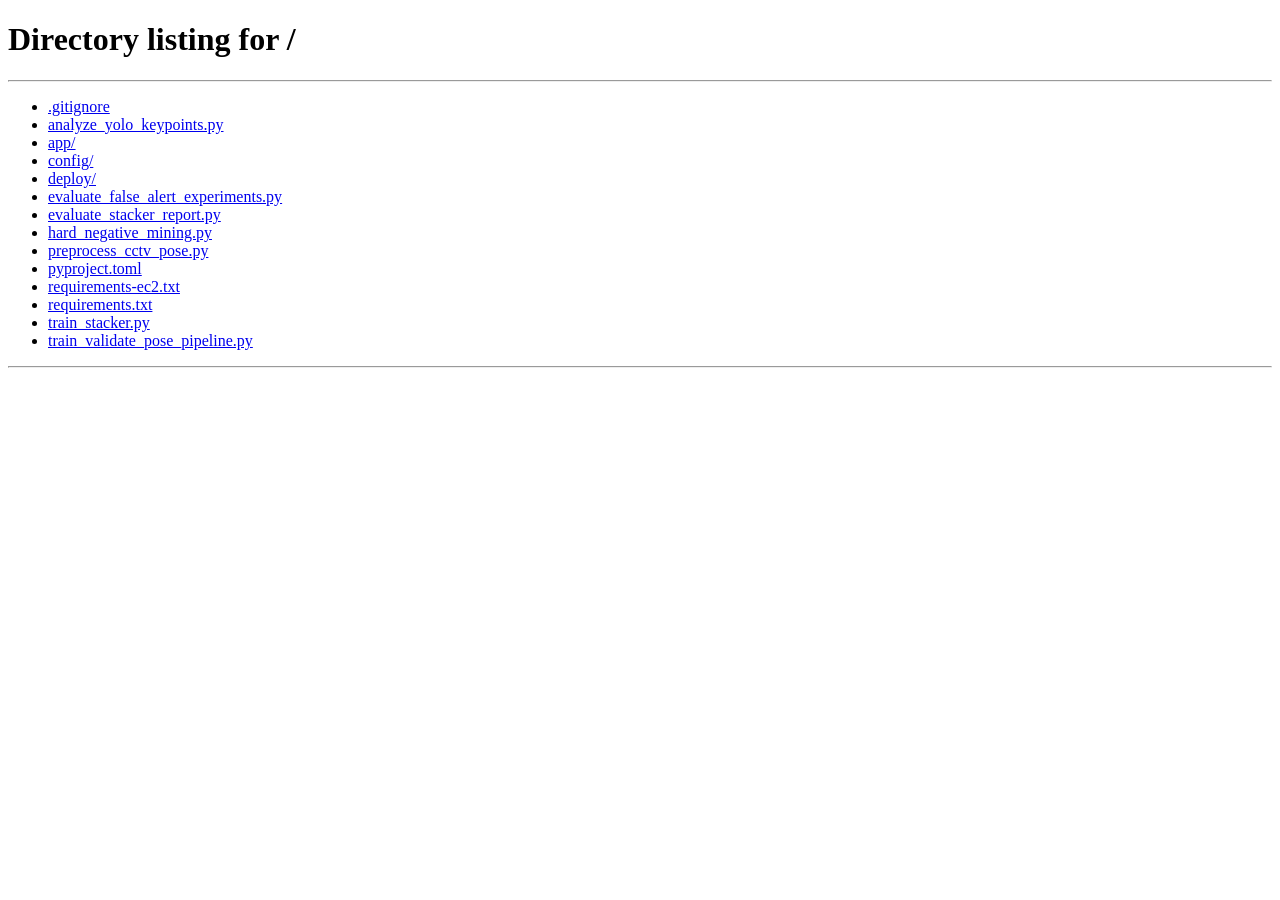
==== app/static/index.html @ 8fa6daf5 "act" ====
<!doctype html>
<html lang="es">
<head>
  <meta charset="utf-8" />
  <meta name="viewport" content="width=device-width, initial-scale=1" />
  <title>Sicher - Monitoreo AI</title>
  <link rel="stylesheet" href="/static/index.css?v=camera-layout-20260517" />
  <script src="/config.js"></script>
</head>
<body>
<header>
  <h1>Sistema de Videovigilancia</h1>
  <div class="sp"></div>
  <div id="who" class="muted">-</div>
  <button id="btnLogout" class="sec w-auto">Cerrar sesion</button>
</header>

<main>
  <section class="panel" id="left">
    <div class="flex-between">
      <h2 class="mt-0">Registrar camara</h2>
      <button id="btnToggleReg" class="collapse-toggle" title="Ocultar/Mostrar registro">&#9650;</button>
    </div>

    <div id="regSection" class="collapsible">
      <div class="row">
        <div>
          <label>Serial</label>
          <input id="cam_serial" placeholder="SN-LOBBY-001" />
        </div>
        <div>
          <label>Fuente</label>
          <input id="cam_src" placeholder="rtsp://usuario:contraseña@IP:554/ruta_del_stream" />
        </div>
      </div>

      <div>
        <label>Ubicacion</label>
        <input id="cam_location" placeholder="Lobby principal - puerta norte" />
      </div>

      <div class="row mt-10">
        <button id="btnAdd">Agregar/Actualizar</button>
      </div>
    </div>

    <h3 class="section-title">Camaras registradas</h3>
    <div id="camList" class="alerts"></div>

    <hr class="section-divider" />

    <div class="options-card">
      <h3>Opciones del Sistema</h3>

      <div class="system-model-config">
        <label for="operatorModelProfile">Modelo para las camaras</label>
        <select id="operatorModelProfile"></select>
        <div id="operatorModelMeta" class="config-meta">Cargando perfiles...</div>
        <button id="btnSaveOperatorModel" class="cam-btn cam-btn-save mt-10">Guardar modelo del operador</button>
        <span id="operatorModelSave" class="config-save-state"></span>
      </div>

      <label class="switchWrap">
        <input type="checkbox" id="chkOverlay">
        <span class="switch"></span>
        <span class="switchText">Mostrar esqueleto</span>
      </label>
    </div>

    <h2>Alertas</h2>
    <div id="alerts" class="alerts"></div>
  </section>

  <section class="panel" id="right">
    <div class="flex-between gap-10">
      <h2 class="mt-0">Monitoreo</h2>
      <div class="toolbar-actions">
        <button id="btnToggleSidebar" class="icon-btn" title="Ocultar panel lateral" aria-pressed="false">
          <span class="hamburger-bars" aria-hidden="true"></span>
          <span id="sidebarToggleText">Ocultar panel</span>
        </button>
        <label class="switchWrap toolbar-switch" title="Silenciar sonido de alertas">
          <input type="checkbox" id="chkMuteAlert">
          <span class="switch"></span>
          <span class="switchText">Silenciar sonido</span>
        </label>
      </div>
    </div>

    <div id="camGrid" class="grid mt-10"></div>
  </section>
</main>

<footer>
  <p>Proyecto de tesis enfocado en la deteccion de acciones anomalas en video</p>
  <p>Propiedad de: Pedro Retuerto Diaz</p>
</footer>

<script>
const $ = s => document.querySelector(s);
const tokenKey = 'sicher.token';
const emailKey = 'sicher.email';
const alertMuteKey = 'sicher.alert_muted';
const sidebarHiddenKey = 'sicher.sidebar_hidden';
const wsMap = new Map();
const wsReconnectTimers = new Map();
const wsReconnectAttempts = new Map();
const wsExpectedClose = new Set();
const wsLastStatus = new Map();
const wsLastStatusAt = new Map();
const cameraMeta = new Map();
const modelProfiles = new Map();
const cameraConfigs = new Map();
const alertingCameras = new Set();
let operatorModelConfig = null;
let activeBigCam = null;
let sessionCheckTimer = null;

const apiUrl = path => (window.sicherApiUrl ? window.sicherApiUrl(path) : path);
const inferenceUrl = path => (window.sicherInferenceUrl ? window.sicherInferenceUrl(path) : path);
const wsUrl = path => (window.sicherWsUrl ? window.sicherWsUrl(path) : path);

const toDomKey = value => String(value || '').replace(/[^a-zA-Z0-9_-]/g, '_');
const domId = (prefix, serialNumber) => `${prefix}-${toDomKey(serialNumber)}`;
const CONN_STATUS_LABEL = {
  online: 'Online',
  offline: 'Offline',
  error: 'Error'
};

function authHeaders() {
  const headers = { 'Content-Type': 'application/json' };
  const email = localStorage.getItem(emailKey);
  const userId = localStorage.getItem('sicher.user_id');
  if (email) headers['X-User-Email'] = email;
  if (userId) headers['X-User-Id'] = userId;
  return headers;
}

function apiErrorMessage(data, fallback) {
  return data?.error || data?.detail?.error || data?.detail || fallback;
}

function escapeHtml(value) {
  return String(value ?? '')
    .replace(/&/g, '&amp;')
    .replace(/</g, '&lt;')
    .replace(/>/g, '&gt;')
    .replace(/"/g, '&quot;')
    .replace(/'/g, '&#039;');
}

function setConnectionState(serialNumber, status, detail = '') {
  const dot = document.getElementById(domId('dot', serialNumber));
  const rowStatus = document.getElementById(domId('conn', serialNumber));
  const cardStatus = document.getElementById(domId('connCard', serialNumber));
  const label = CONN_STATUS_LABEL[status] || status;

  if (dot) {
    dot.classList.remove('st-online', 'st-offline', 'st-error');
    dot.classList.add(`st-${status}`);
  }
  if (rowStatus) {
    rowStatus.textContent = label;
    rowStatus.classList.remove('st-online', 'st-offline', 'st-error');
    rowStatus.classList.add(`st-${status}`);
    rowStatus.title = detail || '';
  }
  if (cardStatus) {
    cardStatus.textContent = label;
    cardStatus.classList.remove('st-online', 'st-offline', 'st-error');
    cardStatus.classList.add(`st-${status}`);
    cardStatus.title = detail || '';
  }
}

async function reportCameraStatus(serialNumber, status, detail = '', force = false) {
  const now = Date.now();
  const lastStatus = wsLastStatus.get(serialNumber);
  const lastAt = wsLastStatusAt.get(serialNumber) || 0;
  if (!force && lastStatus === status && (now - lastAt) < 20000) return;

  wsLastStatus.set(serialNumber, status);
  wsLastStatusAt.set(serialNumber, now);

  try {
    await fetch(apiUrl(`/cameras/${encodeURIComponent(serialNumber)}/status`), {
      method: 'POST',
      headers: authHeaders(),
      body: JSON.stringify({ status, detail: detail || null })
    });
  } catch (e) {
    console.warn(`No se pudo registrar estado ${status} para ${serialNumber}:`, e);
  }
}

function clearReconnectTimer(serialNumber) {
  const timer = wsReconnectTimers.get(serialNumber);
  if (timer) {
    clearTimeout(timer);
    wsReconnectTimers.delete(serialNumber);
  }
}

function scheduleReconnect(serialNumber, src, locationDescription = '') {
  if (wsExpectedClose.has(serialNumber)) return;
  if (wsReconnectTimers.has(serialNumber)) return;

  const attempts = wsReconnectAttempts.get(serialNumber) || 0;
  const delayMs = Math.min(30000, 1000 * (2 ** attempts));
  const detail = `reintento ${attempts + 1} en ${Math.round(delayMs / 1000)}s`;
  setConnectionState(serialNumber, 'error', detail);
  reportCameraStatus(serialNumber, 'error', detail).catch(() => {});

  const timer = setTimeout(() => {
    wsReconnectTimers.delete(serialNumber);
    wsReconnectAttempts.set(serialNumber, attempts + 1);
    openWS(serialNumber, src, locationDescription, { isReconnect: true });
  }, delayMs);
  wsReconnectTimers.set(serialNumber, timer);
}

function setCameraAlerting(serialNumber, isAlerting) {
  const card = document.getElementById(domId('card', serialNumber));
  if (!card) return;

  if (isAlerting) {
    alertingCameras.add(serialNumber);
    card.classList.add('alerting');
  } else {
    alertingCameras.delete(serialNumber);
    card.classList.remove('alerting');
  }
}

function expandCamera(serialNumber) {
  const grid = $('#camGrid');
  const card = document.getElementById(domId('card', serialNumber));
  if (!card) return;

  if (activeBigCam && activeBigCam !== serialNumber) {
    const prev = document.getElementById(domId('card', activeBigCam));
    if (prev) prev.classList.remove('bigCam');
  }

  activeBigCam = serialNumber;
  card.classList.add('bigCam');
  grid.classList.add('smallLayout');
}

function restoreCamera(serialNumber = activeBigCam) {
  if (!serialNumber) return;
  const card = document.getElementById(domId('card', serialNumber));
  if (!card) return;

  card.classList.remove('bigCam');

  if (activeBigCam === serialNumber) {
    activeBigCam = null;
    $('#camGrid').classList.remove('smallLayout');
  }
}

function bindManualCameraExpand(card, serialNumber) {
  card.addEventListener('click', () => {
    if (activeBigCam === serialNumber) {
      restoreCamera(serialNumber);
      return;
    }
    expandCamera(serialNumber);
  });
}

document.addEventListener('click', ev => {
  if (!activeBigCam) return;
  const activeCard = document.getElementById(domId('card', activeBigCam));
  if (!activeCard) {
    activeBigCam = null;
    $('#camGrid')?.classList.remove('smallLayout');
    return;
  }
  if (!activeCard.contains(ev.target)) restoreCamera(activeBigCam);
});

document.addEventListener('keydown', ev => {
  if (ev.key === 'Escape') restoreCamera(activeBigCam);
});

/* ===========================
   OVERLAY: CARGAR ESTADO
=========================== */
async function loadOverlay() {
  try {
    const res = await fetch(inferenceUrl('/overlay/get'));
    const data = await res.json();
    $('#chkOverlay').checked = data.overlay === true;
  } catch (e) {
    console.warn('No se pudo cargar overlay:', e);
  }
}

/* ===========================
   OVERLAY: CAMBIAR ESTADO
=========================== */
async function setOverlay() {
  const val = $('#chkOverlay').checked;
  await fetch(inferenceUrl('/overlay/set'), {
    method: 'POST',
    headers: { 'Content-Type': 'application/json' },
    body: JSON.stringify({ overlay: val })
  });
}

$('#chkOverlay').addEventListener('change', setOverlay);

/* ===========================
   MODELOS POR CAMARA
=========================== */
async function loadModelProfiles() {
  try {
    const res = await fetch(apiUrl('/model-profiles'), { headers: authHeaders() });
    const data = await res.json();
    if (!res.ok) throw new Error(apiErrorMessage(data, 'No se pudieron cargar perfiles'));

    modelProfiles.clear();
    data.forEach(profile => modelProfiles.set(profile.id, profile));
  } catch (e) {
    console.warn('No se pudieron cargar perfiles de modelo:', e);
  }
}

function profileOptionsHtml(selectedId) {
  if (modelProfiles.size === 0) {
    return '<option value="hnm_balanced">Recomendado</option>';
  }

  return Array.from(modelProfiles.values()).map(profile => {
    const selected = profile.id === selectedId ? 'selected' : '';
    const disabled = profile.available ? '' : 'disabled';
    const suffix = profile.available ? '' : ' - no instalado';
    return `<option value="${escapeHtml(profile.id)}" ${selected} ${disabled}>${escapeHtml(profileDisplayName(profile))}${suffix}</option>`;
  }).join('');
}

function profileDisplayName(profileOrId) {
  const id = typeof profileOrId === 'string' ? profileOrId : profileOrId?.id;
  if (id === 'hnm_balanced') return 'Recomendado';
  return (typeof profileOrId === 'object' && profileOrId?.name) ? profileOrId.name : (id || 'Modelo');
}

function renderOperatorModelConfig(rawConfig = {}) {
  operatorModelConfig = rawConfig;
  const select = $('#operatorModelProfile');
  const meta = $('#operatorModelMeta');
  if (!select) return;

  const selectedId = rawConfig.model_profile || 'hnm_balanced';
  select.innerHTML = profileOptionsHtml(selectedId);
  select.value = selectedId;

  const profile = modelProfiles.get(selectedId) || rawConfig;
  if (meta) {
    meta.textContent = `${profileDisplayName(profile.id ? profile : selectedId)} · ${Number(profile.fps ?? rawConfig.fps ?? 10).toFixed(0)} FPS · imgsz ${profile.imgsz ?? rawConfig.imgsz ?? 960} · ${profile.pose_model ?? rawConfig.pose_model ?? 'yolo11s-pose.pt'} · promedio ${profile.smoothing_windows ?? rawConfig.smoothing_windows ?? 3} ventanas · thresholds por camara`;
  }
}

async function loadOperatorModelConfig() {
  try {
    const res = await fetch(apiUrl('/operator/inference-config'), { headers: authHeaders() });
    const data = await res.json();
    if (!res.ok) throw new Error(apiErrorMessage(data, 'No se pudo cargar modelo del operador'));
    renderOperatorModelConfig(data);
  } catch (e) {
    console.warn('No se pudo cargar modelo del operador:', e);
    renderOperatorModelConfig({ model_profile: 'hnm_balanced' });
  }
}

async function saveOperatorModelConfig() {
  const select = $('#operatorModelProfile');
  const status = $('#operatorModelSave');
  if (!select) return;

  if (status) status.textContent = 'Guardando...';
  try {
    const res = await fetch(apiUrl('/operator/inference-config'), {
      method: 'PATCH',
      headers: authHeaders(),
      body: JSON.stringify({ model_profile: select.value })
    });
    const data = await res.json();
    if (!res.ok) throw new Error(apiErrorMessage(data, 'No se pudo guardar modelo del operador'));
    renderOperatorModelConfig(data);
    await loadCameras();
    if (status) status.textContent = `Guardado · ${data.updated_cameras || 0} camaras actualizadas`;
    setTimeout(() => { if (status) status.textContent = ''; }, 2600);
  } catch (e) {
    if (status) status.textContent = 'Error';
    alert(e.message || 'No se pudo guardar modelo del operador');
  }
}

function configWithProfileDefaults(config = {}) {
  const profileId = config.model_profile || 'hnm_balanced';
  const profile = modelProfiles.get(profileId) || modelProfiles.get('hnm_balanced') || {};
  return {
    model_profile: profileId,
    threshold: Number(config.threshold ?? profile.threshold ?? 0.49),
    fps: Number(config.fps ?? profile.fps ?? 10),
    imgsz: Number(config.imgsz ?? profile.imgsz ?? 960),
    pose_model: config.pose_model || profile.pose_model || 'yolo11s-pose.pt',
    feature_version: config.feature_version || profile.feature_version || 'v1',
    smoothing_windows: Number(config.smoothing_windows ?? profile.smoothing_windows ?? 3),
    alert_windows: Number(config.alert_windows ?? profile.alert_windows ?? 2),
    cooldown_seconds: Number(config.cooldown_seconds ?? profile.cooldown_seconds ?? 30),
    overlay: Boolean(config.overlay ?? false)
  };
}

function renderCameraRuntimeMeta(serialNumber, config) {
  const key = toDomKey(serialNumber);
  const meta = document.getElementById(`cfgMeta-${key}`);
  const cardCfg = document.getElementById(`cfg-${key}`);
  const thrLive = document.getElementById(`thrLive-${key}`);
  const profile = modelProfiles.get(config.model_profile);
  const profileName = profileDisplayName(profile || config.model_profile);
  const text = `${profileName} · ${Number(config.fps || 0).toFixed(0)} FPS · imgsz ${config.imgsz} · ${config.pose_model} · promedio ${config.smoothing_windows} ventanas · alerta: ${config.alert_windows} ventanas + ${Number(config.cooldown_seconds || 0).toFixed(0)}s`;
  if (meta) meta.textContent = text;
  if (cardCfg) {
    const compact = `${profileName} · thr ${Number(config.threshold || 0).toFixed(2)}`;
    cardCfg.title = compact;
    cardCfg.innerHTML = `<span class="hamburger-bars" aria-hidden="true"></span><span>${escapeHtml(profileName)}</span>`;
  }
  if (thrLive) thrLive.textContent = Number(config.threshold || 0).toFixed(2);
}

function renderCameraConfig(serialNumber, rawConfig = {}) {
  const key = toDomKey(serialNumber);
  const config = configWithProfileDefaults(rawConfig);
  cameraConfigs.set(serialNumber, config);

  const range = document.getElementById(`cardThr-${key}`);
  const value = document.getElementById(`cardThrVal-${key}`);
  if (range) range.value = Number(config.threshold).toFixed(2);
  if (value) value.textContent = Number(config.threshold).toFixed(2);
  renderCameraRuntimeMeta(serialNumber, config);
}

async function saveCameraConfig(serialNumber) {
  const key = toDomKey(serialNumber);
  const range = document.getElementById(`cardThr-${key}`);
  const status = document.getElementById(`cardCfgSave-${key}`);
  if (!range) return;

  const payload = {
    threshold: Number(range.value),
    overlay: $('#chkOverlay')?.checked === true
  };

  if (status) status.textContent = 'Guardando...';
  try {
    const res = await fetch(apiUrl(`/cameras/${encodeURIComponent(serialNumber)}/inference-config`), {
      method: 'PATCH',
      headers: authHeaders(),
      body: JSON.stringify(payload)
    });
    const data = await res.json();
    if (!res.ok) throw new Error(apiErrorMessage(data, 'No se pudo guardar configuracion'));
    renderCameraConfig(serialNumber, data);
    if (status) status.textContent = 'Guardado';
    setThresholdEditorOpen(serialNumber, false);
    setTimeout(() => { if (status) status.textContent = ''; }, 1800);
  } catch (e) {
    if (status) status.textContent = 'Error';
    alert(e.message || 'No se pudo guardar configuracion');
  }
}

function setThresholdEditorOpen(serialNumber, open) {
  const key = toDomKey(serialNumber);
  const editor = document.getElementById(`thresholdEditor-${key}`);
  const toggle = document.getElementById(`thresholdToggle-${key}`);
  if (!editor || !toggle) return;
  editor.classList.toggle('hidden', !open);
  toggle.setAttribute('aria-expanded', open ? 'true' : 'false');
}

function toggleThresholdEditor(serialNumber) {
  const key = toDomKey(serialNumber);
  const editor = document.getElementById(`thresholdEditor-${key}`);
  if (!editor) return;
  setThresholdEditorOpen(serialNumber, editor.classList.contains('hidden'));
}

function loadAlertSoundPreference() {
  const muted = localStorage.getItem(alertMuteKey) === '1';
  const chkMute = $('#chkMuteAlert');
  if (chkMute) chkMute.checked = muted;
}

function setAlertSoundPreference() {
  const muted = $('#chkMuteAlert')?.checked === true;
  localStorage.setItem(alertMuteKey, muted ? '1' : '0');
  if (muted) pendingAlertSound = false;
}

function setSidebarHidden(hidden) {
  document.body.classList.toggle('sidebar-hidden', hidden);
  localStorage.setItem(sidebarHiddenKey, hidden ? '1' : '0');

  const btn = $('#btnToggleSidebar');
  const label = $('#sidebarToggleText');
  if (btn) {
    btn.setAttribute('aria-pressed', hidden ? 'true' : 'false');
    btn.title = hidden ? 'Mostrar panel lateral' : 'Ocultar panel lateral';
  }
  if (label) label.textContent = hidden ? 'Mostrar panel configurable' : 'Ocultar panel configurable';
}

function loadSidebarPreference() {
  setSidebarHidden(localStorage.getItem(sidebarHiddenKey) === '1');
}

function toggleSidebar() {
  setSidebarHidden(!document.body.classList.contains('sidebar-hidden'));
}

/* ===========================
    SESION
=========================== */
function setWho() {
  const nombre = localStorage.getItem('sicher.nombre');
  const apellido = localStorage.getItem('sicher.apellido');
  const role = localStorage.getItem('sicher.role') || localStorage.getItem('sicher.charge') || '-';

  if (nombre && apellido) {
    $('#who').innerHTML = `Bienvenido: <b>${nombre} ${apellido}</b> `;
  } else {
    $('#who').innerHTML = 'No autenticado';
  }
}

function clearLocalSession() {
  localStorage.removeItem(tokenKey);
  localStorage.removeItem(emailKey);
  localStorage.removeItem('sicher.nombre');
  localStorage.removeItem('sicher.apellido');
  localStorage.removeItem('sicher.role');
  localStorage.removeItem('sicher.charge');
  localStorage.removeItem('sicher.user_id');
  localStorage.removeItem('sicher.company_name');
}

function logout() {
  clearLocalSession();
  window.location.href = '/';
}

function forceSessionClosed(message) {
  Array.from(wsMap.keys()).forEach(serial => closeWS(serial, { removeCard: true, report: false }));
  clearLocalSession();
  alert(message || 'Su sesion fue cerrada.');
  window.location.href = '/';
}

async function checkSessionAccess() {
  if (!localStorage.getItem(tokenKey)) return false;
  try {
    const res = await fetch(apiUrl('/session/status'), { headers: authHeaders() });
    const data = await res.json();
    if (!res.ok || data.authenticated === false || data.is_active === false) {
      forceSessionClosed(data.message || 'Usted no tiene permisos. Pida activacion a su jefe.');
      return false;
    }
    return true;
  } catch (e) {
    console.warn('No se pudo verificar la sesion:', e);
    return true;
  }
}

function startSessionMonitor() {
  if (sessionCheckTimer) clearInterval(sessionCheckTimer);
  sessionCheckTimer = setInterval(checkSessionAccess, 5000);
}

/* ===========================
   CAMERAS CRUD
=========================== */
async function addCamera() {
  const serial_number = $('#cam_serial').value.trim();
  const src = $('#cam_src').value.trim();
  const location_description = $('#cam_location').value.trim();

  if (!serial_number || !src) return alert('Completa serial y fuente');

  const res = await fetch(apiUrl('/cameras'), {
    method: 'POST',
    headers: authHeaders(),
    body: JSON.stringify({ serial_number, src, location_description })
  });

  if (!res.ok) {
    const err = await res.json().catch(() => ({}));
    alert(apiErrorMessage(err, 'No se pudo registrar la camara'));
    return;
  }

  $('#cam_serial').value = '';
  $('#cam_src').value = '';
  $('#cam_location').value = '';

  await loadCameras();
}

async function deleteCamera(serialNumber,btnElement) {
  closeWS(serialNumber, { removeCard: true, report: false });
  if (btnElement) {
    const row = btnElement.closest('.cam-row');
    if (row) row.remove();
  }
  const headers = {};
  const email = localStorage.getItem(emailKey);
  const userId = localStorage.getItem('sicher.user_id');
  if (email) headers['X-User-Email'] = email;
  if (userId) headers['X-User-Id'] = userId;

  try {
    await fetch(apiUrl('/cameras/' + encodeURIComponent(serialNumber)), {
      method: 'DELETE',
      headers
    });
  
  } catch (error) {
    console.error("Error al borrar en el servidor", error);
    alert("Hubo un error de conexión. Recargando cámaras...");
    await loadCameras(); 
  }

  await loadCameras();
}

function rowCam(cfg) {
  const serial = cfg.serial_number || cfg.cam_id;
  const location = cfg.location_description || 'Sin ubicacion';
  const div = document.createElement('div');
  div.className = 'cam-row';
  div.innerHTML = `
    <div class="flex-row gap-8 mb-8">
      <div class="statusdot" id="${domId('dot', serial)}"></div>
      <div class="flex-1">
        <b>${escapeHtml(serial)}</b>
        <div class="cam-conn muted">${escapeHtml(location)}</div>
      </div>
    </div>
    <div class="cam-actions">
      <button data-serial="${escapeHtml(serial)}" data-src="${encodeURIComponent(cfg.src)}" data-loc="${encodeURIComponent(location)}" class="btnOpen cam-btn cam-btn-open">Abrir</button>
      <button data-serial="${escapeHtml(serial)}" class="btnClose cam-btn cam-btn-close">Cerrar</button>
      <button data-serial="${escapeHtml(serial)}" class="btnDel cam-btn cam-btn-del">Eliminar</button>
    </div>
  `;
  return div;
}

async function loadCameras() {
  const res = await fetch(apiUrl('/cameras'), { headers: authHeaders() });
  const cams = await res.json();

  cameraMeta.clear();

  const list = $('#camList');
  list.innerHTML = '';

  cams.forEach(cfg => {
    const serial = cfg.serial_number || cfg.cam_id;
    if (!serial) return;
    cameraMeta.set(serial, cfg);
    list.appendChild(rowCam(cfg));
    renderCameraConfig(serial, cfg.inference_config);
    if (wsMap.has(serial)) {
      setConnectionState(serial, 'online');
    } else if (wsLastStatus.has(serial)) {
      setConnectionState(serial, wsLastStatus.get(serial) || 'offline');
    } else {
      setConnectionState(serial, 'offline');
    }
  });

  list.querySelectorAll('.btnOpen').forEach(b => {
    b.onclick = () => openWS(
      b.dataset.serial,
      decodeURIComponent(b.dataset.src || ''),
      decodeURIComponent(b.dataset.loc || '')
    );
  });
  list.querySelectorAll('.btnClose').forEach(b => {
    b.onclick = () => closeWS(b.dataset.serial);
  });
  list.querySelectorAll('.btnDel').forEach(b => {
    b.onclick = (e) => deleteCamera(b.dataset.serial, e.target);
  });
}

/* ===========================
    WEBSOCKET STREAM
=========================== */
function camCard(serialNumber, locationDescription = '') {
  const key = toDomKey(serialNumber);
  const meta = cameraMeta.get(serialNumber);
  const src = meta ? meta.src : '';
  const config = configWithProfileDefaults(cameraConfigs.get(serialNumber) || meta?.inference_config || {});
  const profile = modelProfiles.get(config.model_profile);
  const cfgText = `${profileDisplayName(profile || config.model_profile)} · thr ${Number(config.threshold).toFixed(2)}`;
  const card = document.createElement('div');
  card.className = alertingCameras.has(serialNumber) ? 'camcard alerting' : 'camcard';
  card.id = `card-${key}`;
  card.innerHTML = `
    <div class="camera-topbar">
      <button id="thresholdToggle-${key}" class="threshold-chip" type="button" aria-expanded="false" title="Editar threshold de esta camara">
        Threshold <b id="thrLive-${key}">${Number(config.threshold).toFixed(2)}</b>
      </button>
    </div>
    <div id="thresholdEditor-${key}" class="threshold-editor hidden">
      <span>Threshold</span>
      <input id="cardThr-${key}" class="cardCameraThreshold" data-serial="${escapeHtml(serialNumber)}" type="range" min="0.10" max="0.95" step="0.01" value="${Number(config.threshold).toFixed(2)}">
      <b id="cardThrVal-${key}" class="threshold-value">${Number(config.threshold).toFixed(2)}</b>
      <button data-serial="${escapeHtml(serialNumber)}" class="btnSaveCfgCard cam-btn cam-btn-save">Guardar</button>
      <span id="cardCfgSave-${key}" class="config-save-state"></span>
    </div>
    <div class="camhead">
      <div>
        <h3>${escapeHtml(serialNumber)}</h3>
        <div class="cammeta">${escapeHtml(locationDescription || 'Sin ubicacion')}</div>
      </div>
    </div>
    <div class="frame">
      <img id="img-${key}" />
    </div>
    <div class="stats">
      <div>Amenaza: <b id="state-${key}" class="ok">OK</b></div>
      <div>Conexion: <b id="${domId('connCard', serialNumber)}" class="st-offline">Offline</b></div>
      <div>Prob alerta: <b id="prob-${key}" class="muted">0.000</b></div>
    </div>
    <div class="cam-src-label">${escapeHtml(src)}</div>
  `;
  const thresholdToggle = card.querySelector(`#thresholdToggle-${key}`);
  const thresholdEditor = card.querySelector(`#thresholdEditor-${key}`);
  const thresholdRange = card.querySelector(`#cardThr-${key}`);
  const thresholdSave = card.querySelector('.btnSaveCfgCard');
  thresholdToggle?.addEventListener('click', ev => {
    ev.stopPropagation();
    toggleThresholdEditor(serialNumber);
  });
  thresholdEditor?.addEventListener('click', ev => ev.stopPropagation());
  thresholdRange?.addEventListener('input', () => {
    const value = document.getElementById(`cardThrVal-${key}`);
    if (value) value.textContent = Number(thresholdRange.value).toFixed(2);
  });
  thresholdSave?.addEventListener('click', ev => {
    ev.stopPropagation();
    saveCameraConfig(serialNumber);
  });
  bindManualCameraExpand(card, serialNumber);
  return card;
}

function openWS(serialNumber, src, locationDescription = '', opts = {}) {
  const { isReconnect = false } = opts;
  if (!serialNumber) return;

  const cardId = domId('card', serialNumber);
  if (!document.getElementById(cardId)) {
    $('#camGrid').appendChild(camCard(serialNumber, locationDescription));
  }

  if (wsMap.has(serialNumber)) return;
  clearReconnectTimer(serialNumber);
  if (!isReconnect) {
    wsExpectedClose.delete(serialNumber);
    wsReconnectAttempts.set(serialNumber, 0);
  }
  setConnectionState(serialNumber, 'offline', 'Conectando...');

  const params = new URLSearchParams();
  if (src) params.set('src', src);
  const userId = localStorage.getItem('sicher.user_id');
  if (userId) params.set('user_id', userId);
  const qs = params.toString() ? `?${params.toString()}` : '';
  const url = wsUrl(`/ws/stream/${encodeURIComponent(serialNumber)}${qs}`);
  const ws = new WebSocket(url);

  ws.onopen = () => {
    const srv = $('#srv');
    if (srv) srv.textContent = url;
    wsReconnectAttempts.set(serialNumber, 0);
    setConnectionState(serialNumber, 'online');
    reportCameraStatus(serialNumber, 'online', isReconnect ? 'reconectado' : 'conexion abierta', isReconnect).catch(() => {});
  };

  ws.onclose = (ev) => {
    wsMap.delete(serialNumber);
    if (wsExpectedClose.has(serialNumber)) {
      wsExpectedClose.delete(serialNumber);
      clearReconnectTimer(serialNumber);
      return;
    }
    setConnectionState(serialNumber, 'offline', ev?.reason || '');
    reportCameraStatus(serialNumber, 'offline', ev?.reason || '').catch(() => {});
    scheduleReconnect(serialNumber, src, locationDescription);
  };

  ws.onerror = () => {
    setConnectionState(serialNumber, 'error', 'Fallo de conexion');
    reportCameraStatus(serialNumber, 'error', 'fallo websocket').catch(() => {});
  };

  ws.onmessage = (ev) => {
    try {
      const msg = JSON.parse(ev.data);

      if (msg.type === 'frame') {
        const msgSerial = msg.serial_number || msg.cam_id || serialNumber;
        const key = toDomKey(msgSerial);

        const img = document.getElementById(`img-${key}`);
        const prob = document.getElementById(`prob-${key}`);
        const cfgLive = document.getElementById(`cfg-${key}`);
        const thrLive = document.getElementById(`thrLive-${key}`);
        const st = document.getElementById(`state-${key}`);
        const alertProb = Number(msg.smoothed_prob ?? msg.prob ?? msg.p_vid ?? msg.stacker_prob ?? msg.p_win ?? 0);

        if (img) img.src = 'data:image/jpeg;base64,' + msg.jpg_b64;
        if (prob) prob.textContent = alertProb.toFixed(3);
        if (cfgLive || thrLive) {
          const liveConfig = configWithProfileDefaults({
            model_profile: msg.model_profile,
            threshold: msg.threshold,
            fps: msg.fps,
            imgsz: msg.imgsz,
            pose_model: msg.pose_model,
            smoothing_windows: msg.smoothing_windows
          });
          cameraConfigs.set(msgSerial, liveConfig);
          renderCameraRuntimeMeta(msgSerial, liveConfig);
          if (thrLive) thrLive.textContent = Number(liveConfig.threshold || 0).toFixed(2);
        }

        if (st) {
          if (msg.on) {
            st.textContent = 'ALERTA';
            st.className = 'alert';
            setCameraAlerting(msgSerial, true);
          } else {
            st.textContent = 'OK';
            st.className = 'ok';
            setCameraAlerting(msgSerial, false);
          }
        }
      } else if (msg.type === 'alert') {
        setCameraAlerting(msg.serial_number || msg.cam_id || serialNumber, true);
        addAlert(msg);
      }
    } catch (e) {
      console.error(e);
    }
  };

  wsMap.set(serialNumber, ws);
}

function closeWS(serialNumber, options = {}) {
  const { removeCard = true, report = true } = options;
  wsExpectedClose.add(serialNumber);
  clearReconnectTimer(serialNumber);
  wsReconnectAttempts.set(serialNumber, 0);

  const ws = wsMap.get(serialNumber);
  if (ws) {
    ws.close();
    wsMap.delete(serialNumber);
  }

  setConnectionState(serialNumber, 'offline', 'Cerrado por usuario');
  if (report) {
    reportCameraStatus(serialNumber, 'offline', 'cerrado por usuario').catch(() => {});
  }
  if (removeCard) {
    const card = document.getElementById(domId('card', serialNumber));
    if (card) card.remove();
  }
  alertingCameras.delete(serialNumber);
  if (activeBigCam === serialNumber) {
    activeBigCam = null;
    $('#camGrid')?.classList.remove('smallLayout');
  }
}

async function persistPendingAlert(msg) {
  const serial_number = msg.serial_number || msg.cam_id;
  const prob = Number(msg.prob || 0);
  const ts = Number(msg.ts || (Date.now() / 1000));

  if (!serial_number) return;

  const payload = {
    serial_number,
    prob,
    timestamp: ts,
    status: 'pending',
    model_profile: msg.model_profile || null,
    threshold: msg.threshold ?? null
  };

  await fetch(apiUrl('/alerts/save'), {
    method: 'POST',
    headers: authHeaders(),
    body: JSON.stringify(payload)
  });
}

async function acceptAlert(ev) {
  const btn = ev.currentTarget;
  const serial_number = btn.dataset.serial;
  const prob = parseFloat(btn.dataset.prob || '0');
  const ts = parseFloat(btn.dataset.ts || '0');

  const payload = {
    serial_number,
    prob,
    timestamp: ts,
    status: 'true_positive',
    reviewer_email: localStorage.getItem(emailKey) || null
  };

  await fetch(apiUrl('/alerts/save'), {
    method: 'POST',
    headers: authHeaders(),
    body: JSON.stringify(payload)
  });

  btn.closest('.alertrow')?.remove();
}

async function rejectAlert(ev) {
  const btn = ev.currentTarget;
  const serial_number = btn.dataset.serial;
  const prob = parseFloat(btn.dataset.prob || '0');
  const ts = parseFloat(btn.dataset.ts || '0');

  const payload = {
    serial_number,
    prob,
    timestamp: ts,
    status: 'false_positive',
    reviewer_email: localStorage.getItem(emailKey) || null
  };

  await fetch(apiUrl('/alerts/save'), {
    method: 'POST',
    headers: authHeaders(),
    body: JSON.stringify(payload)
  });

  btn.closest('.alertrow')?.remove();
}

/* ===========================
   SONIDO DE ALERTA
=========================== */
let alertAudioCtx = null;
let pendingAlertSound = false;
let audioUnlockBound = false;

function getAlertAudioCtx() {
  if (alertAudioCtx) return alertAudioCtx;
  const AudioCtx = window.AudioContext || window.webkitAudioContext;
  if (!AudioCtx) return null;
  alertAudioCtx = new AudioCtx();
  return alertAudioCtx;
}

async function unlockAlertAudio() {
  const ctx = getAlertAudioCtx();
  if (!ctx) return false;

  if (ctx.state === 'suspended') {
    try {
      await ctx.resume();
    } catch (e) {
      console.warn('No se pudo reanudar el audio de alertas:', e);
    }
  }

  if (ctx.state === 'running') {
    if (audioUnlockBound) {
      ['pointerdown', 'keydown', 'touchstart'].forEach(eventName => {
        document.removeEventListener(eventName, unlockAlertAudio);
      });
      audioUnlockBound = false;
    }

    if (pendingAlertSound) {
      pendingAlertSound = false;
      playAlertSound();
    }
    return true;
  }

  return false;
}

function bindAlertAudioUnlock() {
  if (audioUnlockBound) return;
  ['pointerdown', 'keydown', 'touchstart'].forEach(eventName => {
    document.addEventListener(eventName, unlockAlertAudio, { passive: true });
  });
  audioUnlockBound = true;
}

function playAlertSound() {
  if ($('#chkMuteAlert')?.checked === true) {
    pendingAlertSound = false;
    return;
  }

  const ctx = getAlertAudioCtx();
  if (!ctx) return;

  if (ctx.state !== 'running') {
    pendingAlertSound = true;
    unlockAlertAudio();
    return;
  }

  const osc = ctx.createOscillator();
  const gain = ctx.createGain();
  osc.connect(gain);
  gain.connect(ctx.destination);
  osc.type = 'sine';
  osc.frequency.value = 880;
  gain.gain.setValueAtTime(0.3, ctx.currentTime);
  gain.gain.exponentialRampToValueAtTime(0.01, ctx.currentTime + 0.5);
  osc.start(ctx.currentTime);
  osc.stop(ctx.currentTime + 0.5);
}

function addAlert(msg) {
  const serial_number = msg.serial_number || msg.cam_id;
  if (!serial_number) return;

  playAlertSound();

  const ts = Number(msg.ts || (Date.now() / 1000));
  const prob = Number(msg.prob || 0);

  persistPendingAlert({ ...msg, serial_number, prob, ts }).catch(e => {
    console.warn('No se pudo persistir alerta pendiente:', e);
  });

  const row = document.createElement('div');
  row.className = 'alertrow';

  const tsText = new Date(ts * 1000).toLocaleString();

  row.innerHTML = `
    <div class="alert-info">
      <b>${escapeHtml(serial_number)}</b>
      <div class="muted">prob=${prob.toFixed(3)} · thr=${Number(msg.threshold ?? 0).toFixed(2)} · ${escapeHtml(msg.model_profile || 'modelo')} · ${tsText}</div>
    </div>
    <button class="sec action-btn btnOk" data-serial="${serial_number}" data-prob="${prob}" data-ts="${ts}">Aceptar</button>
    <button class="sec action-btn btnNo" data-serial="${serial_number}" data-prob="${prob}" data-ts="${ts}">Rechazar</button>
  `;

  $('#alerts').prepend(row);

  row.querySelector('.btnOk').onclick = acceptAlert;
  row.querySelector('.btnNo').onclick = rejectAlert;
}

/* ===========================
    INIT
=========================== */
$('#btnLogout').onclick = logout;
$('#btnAdd').onclick = addCamera;
$('#chkMuteAlert').addEventListener('change', setAlertSoundPreference);
$('#btnToggleSidebar').addEventListener('click', toggleSidebar);
$('#btnSaveOperatorModel').addEventListener('click', saveOperatorModelConfig);
$('#operatorModelProfile').addEventListener('change', () => {
  renderOperatorModelConfig({
    ...(operatorModelConfig || {}),
    model_profile: $('#operatorModelProfile').value
  });
});
$('#btnToggleReg').onclick = () => {
  const sec = $('#regSection');
  const btn = $('#btnToggleReg');
  sec.classList.toggle('hidden');
  btn.classList.toggle('collapsed');
};

(async function init() {
  if (!localStorage.getItem(tokenKey)) {
    window.location.href = '/';
    return;
  }
  const allowed = await checkSessionAccess();
  if (!allowed) return;

  loadAlertSoundPreference();
  loadSidebarPreference();
  bindAlertAudioUnlock();
  setWho();
  await loadOverlay();
  await loadModelProfiles();
  await loadOperatorModelConfig();
  await loadCameras();
  startSessionMonitor();
})();
</script>
</body>
</html>
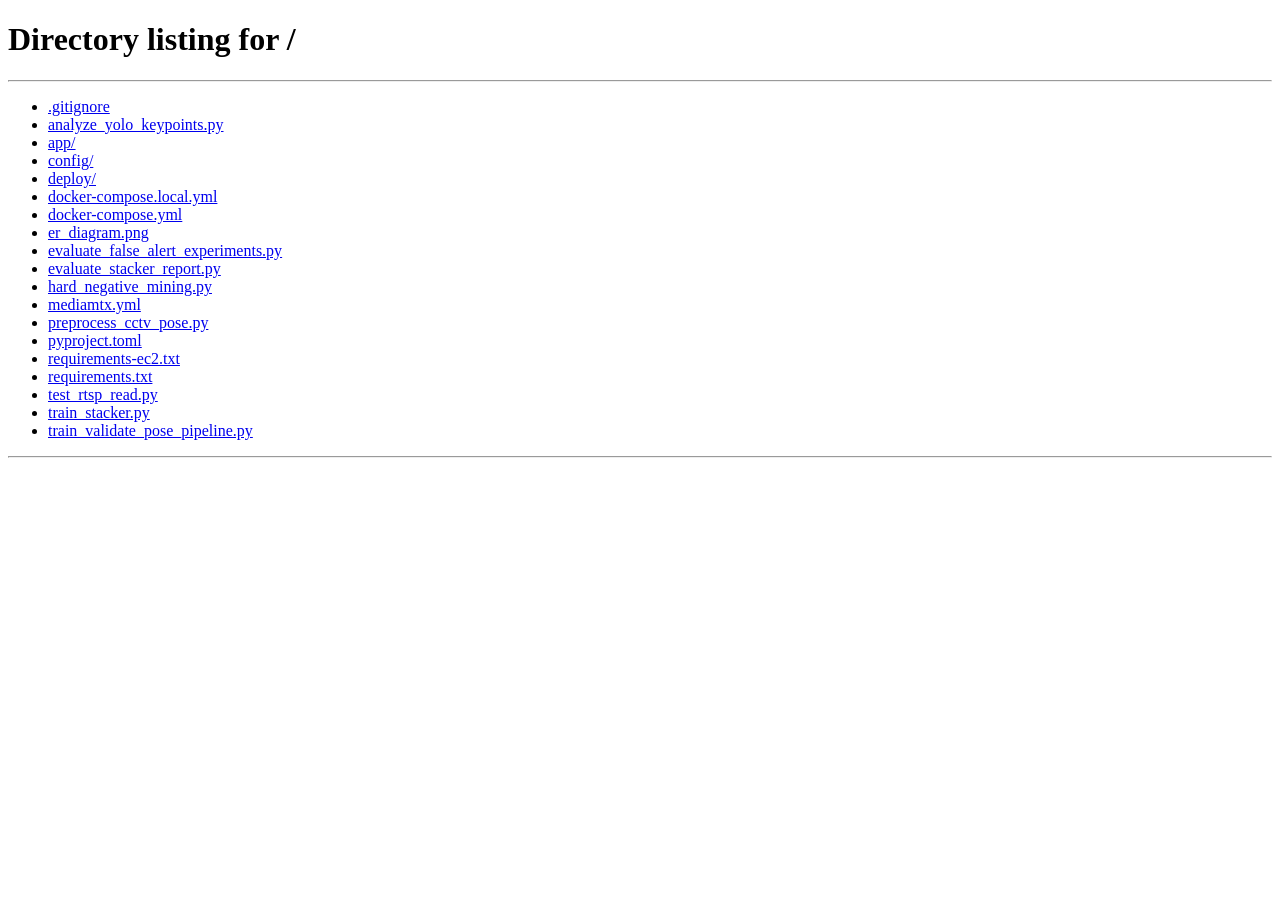
==== commit 25f41111: "Webcam WHIP + deploy config" ====
--- a/app/static/index.html
+++ b/app/static/index.html
@@ -32,6 +32,12 @@
           <label>Fuente</label>
           <input id="cam_src" placeholder="rtsp://usuario:contraseña@IP:554/ruta_del_stream" />
         </div>
+      </div>
+
+      <div class="webcam-controls mt-10">
+        <button type="button" id="btnWebcam" class="sec w-auto"> Usar mi webcam</button>
+        <button type="button" id="btnWebcamStop" class="sec w-auto hidden">Detener webcam</button>
+        <span id="webcamStatus" class="muted"></span>
       </div>
 
       <div>
@@ -582,6 +588,198 @@
 function startSessionMonitor() {
   if (sessionCheckTimer) clearInterval(sessionCheckTimer);
   sessionCheckTimer = setInterval(checkSessionAccess, 5000);
+}
+
+/* ===========================
+   WEBCAM -> MEDIAMTX (WHIP)
+=========================== */
+const WEBCAM_SERIAL = 'WEBCAM';
+const WEBCAM_LOCATION = 'webcam';
+const webcamState = { pc: null, stream: null, path: '', src: '', publishing: false };
+
+function setWebcamStatus(text, isError = false) {
+  const el = $('#webcamStatus');
+  if (!el) return;
+  el.textContent = text || '';
+  el.classList.toggle('error', !!isError);
+}
+
+function slugForPath(serial) {
+  const base = (serial || '').toLowerCase().replace(/[^a-z0-9]+/g, '-').replace(/^-+|-+$/g, '');
+  const suffix = Math.random().toString(36).slice(2, 8);
+  return base ? `${base}-${suffix}` : `cam-${suffix}`;
+}
+
+// Espera a que termine la recoleccion de candidatos ICE (WHIP sin trickle).
+function waitForIceGathering(pc, timeoutMs = 4000) {
+  if (pc.iceGatheringState === 'complete') return Promise.resolve();
+  return new Promise(resolve => {
+    const done = () => {
+      pc.removeEventListener('icegatheringstatechange', check);
+      resolve();
+    };
+    const check = () => { if (pc.iceGatheringState === 'complete') done(); };
+    pc.addEventListener('icegatheringstatechange', check);
+    setTimeout(done, timeoutMs);
+  });
+}
+
+// Prefiere H264 en la publicacion: OpenCV/FFmpeg (lo que usa el backend para
+// leer el RTSP) decodifica H264 de forma fiable; VP8 sobre RTSP suele fallar.
+// Si el navegador no soporta H264, se queda con el codec por defecto.
+function preferH264(transceiver) {
+  try {
+    const getCaps = window.RTCRtpSender && RTCRtpSender.getCapabilities;
+    if (!transceiver.setCodecPreferences || !getCaps) return;
+    const caps = RTCRtpSender.getCapabilities('video');
+    if (!caps || !caps.codecs) return;
+    const h264 = caps.codecs.filter(c => /h264/i.test(c.mimeType));
+    if (!h264.length) return;
+    const rest = caps.codecs.filter(c => !/h264/i.test(c.mimeType));
+    transceiver.setCodecPreferences([...h264, ...rest]);
+  } catch (err) {
+    console.warn('No se pudo forzar H264, se usara el codec por defecto:', err);
+  }
+}
+
+async function startWebcamPublish() {
+  if (webcamState.publishing) return;
+  const cfg = window.sicherWebcamConfig ? window.sicherWebcamConfig() : null;
+  if (!cfg) return alert('Falta configuracion de MediaMTX');
+
+  if (!navigator.mediaDevices || !navigator.mediaDevices.getUserMedia) {
+    return alert('Tu navegador no permite acceder a la camara. Requiere HTTPS o localhost.');
+  }
+
+  const path = slugForPath($('#cam_serial').value.trim());
+  setWebcamStatus('Solicitando permiso de camara...');
+
+  let stream;
+  try {
+    stream = await navigator.mediaDevices.getUserMedia({ video: true, audio: false });
+  } catch (err) {
+    setWebcamStatus('No se pudo acceder a la camara: ' + (err && err.message || err), true);
+    return;
+  }
+
+  const pc = new RTCPeerConnection({
+    iceServers: [{ urls: 'stun:stun.l.google.com:19302' }]
+  });
+
+  // Publica en modo solo-envio y prefiere H264 (ver preferH264).
+  const transceiver = pc.addTransceiver(stream.getVideoTracks()[0], { direction: 'sendonly' });
+  preferH264(transceiver);
+
+  try {
+    const offer = await pc.createOffer();
+    await pc.setLocalDescription(offer);
+    await waitForIceGathering(pc);
+
+    const headers = { 'Content-Type': 'application/sdp' };
+    if (cfg.user) headers['Authorization'] = 'Basic ' + btoa(`${cfg.user}:${cfg.pass}`);
+
+    setWebcamStatus('Conectando con el servidor de video...');
+    const whipUrl = `${cfg.whipBase}/${encodeURIComponent(path)}/whip`;
+    const res = await fetch(whipUrl, {
+      method: 'POST',
+      headers,
+      body: pc.localDescription.sdp
+    });
+    if (!res.ok) {
+      throw new Error(`WHIP respondio ${res.status} ${res.statusText}`);
+    }
+    const answerSdp = await res.text();
+    await pc.setRemoteDescription({ type: 'answer', sdp: answerSdp });
+  } catch (err) {
+    stream.getTracks().forEach(t => t.stop());
+    pc.close();
+    setWebcamStatus('Error al publicar la webcam: ' + (err && err.message || err), true);
+    return;
+  }
+
+  const rtspUrl = cfg.rtspTemplate.replace('{path}', path);
+  webcamState.pc = pc;
+  webcamState.stream = stream;
+  webcamState.path = path;
+  webcamState.src = rtspUrl;
+  webcamState.publishing = true;
+
+  $('#btnWebcam').classList.add('hidden');
+  $('#btnWebcamStop').classList.remove('hidden');
+
+  // Registra y abre la webcam como una camara mas del grid de monitoreo.
+  await registerAndOpenWebcam(rtspUrl);
+
+  pc.addEventListener('connectionstatechange', () => {
+    if (['failed', 'disconnected', 'closed'].includes(pc.connectionState) && webcamState.publishing) {
+      setWebcamStatus('Conexion de webcam perdida (' + pc.connectionState + ')', true);
+    }
+  });
+}
+
+// Registra la webcam con valores por defecto (serial WEBCAM, ubicacion webcam),
+// la abre en el grid y muestra el video local dentro de su tarjeta.
+async function registerAndOpenWebcam(src) {
+  try {
+    const res = await fetch(apiUrl('/cameras'), {
+      method: 'POST',
+      headers: authHeaders(),
+      body: JSON.stringify({
+        serial_number: WEBCAM_SERIAL,
+        src,
+        location_description: WEBCAM_LOCATION
+      })
+    });
+    if (!res.ok) {
+      const err = await res.json().catch(() => ({}));
+      setWebcamStatus(apiErrorMessage(err, 'No se pudo registrar la webcam'), true);
+      return;
+    }
+  } catch (err) {
+    setWebcamStatus('No se pudo registrar la webcam: ' + (err && err.message || err), true);
+    return;
+  }
+
+  await loadCameras();
+  openWS(WEBCAM_SERIAL, src, WEBCAM_LOCATION);
+  attachWebcamSelfView();
+  setWebcamStatus('Webcam en el grid de monitoreo como "' + WEBCAM_SERIAL + '".');
+}
+
+// Inserta el video local (self-view) detras del <img> de frames del backend.
+// Sin modelo (local) se ve la webcam; con frames del backend (EC2) estos
+// quedan encima.
+function attachWebcamSelfView() {
+  const card = document.getElementById(domId('card', WEBCAM_SERIAL));
+  if (!card || !webcamState.stream) return;
+  const frame = card.querySelector('.frame');
+  if (!frame) return;
+  let video = frame.querySelector('.webcam-selfview');
+  if (!video) {
+    video = document.createElement('video');
+    video.className = 'webcam-selfview';
+    video.autoplay = true;
+    video.muted = true;
+    video.playsInline = true;
+    frame.insertBefore(video, frame.firstChild);
+  }
+  video.srcObject = webcamState.stream;
+}
+
+function stopWebcamPublish() {
+  if (webcamState.stream) webcamState.stream.getTracks().forEach(t => t.stop());
+  if (webcamState.pc) webcamState.pc.close();
+  webcamState.pc = null;
+  webcamState.stream = null;
+  webcamState.path = '';
+  webcamState.src = '';
+  webcamState.publishing = false;
+
+  closeWS(WEBCAM_SERIAL, { removeCard: true, report: false });
+
+  $('#btnWebcam').classList.remove('hidden');
+  $('#btnWebcamStop').classList.add('hidden');
+  setWebcamStatus('Webcam detenida.');
 }
 
 /* ===========================
@@ -1082,6 +1280,8 @@
 =========================== */
 $('#btnLogout').onclick = logout;
 $('#btnAdd').onclick = addCamera;
+$('#btnWebcam').onclick = startWebcamPublish;
+$('#btnWebcamStop').onclick = stopWebcamPublish;
 $('#chkMuteAlert').addEventListener('change', setAlertSoundPreference);
 $('#btnToggleSidebar').addEventListener('click', toggleSidebar);
 $('#btnSaveOperatorModel').addEventListener('click', saveOperatorModelConfig);
